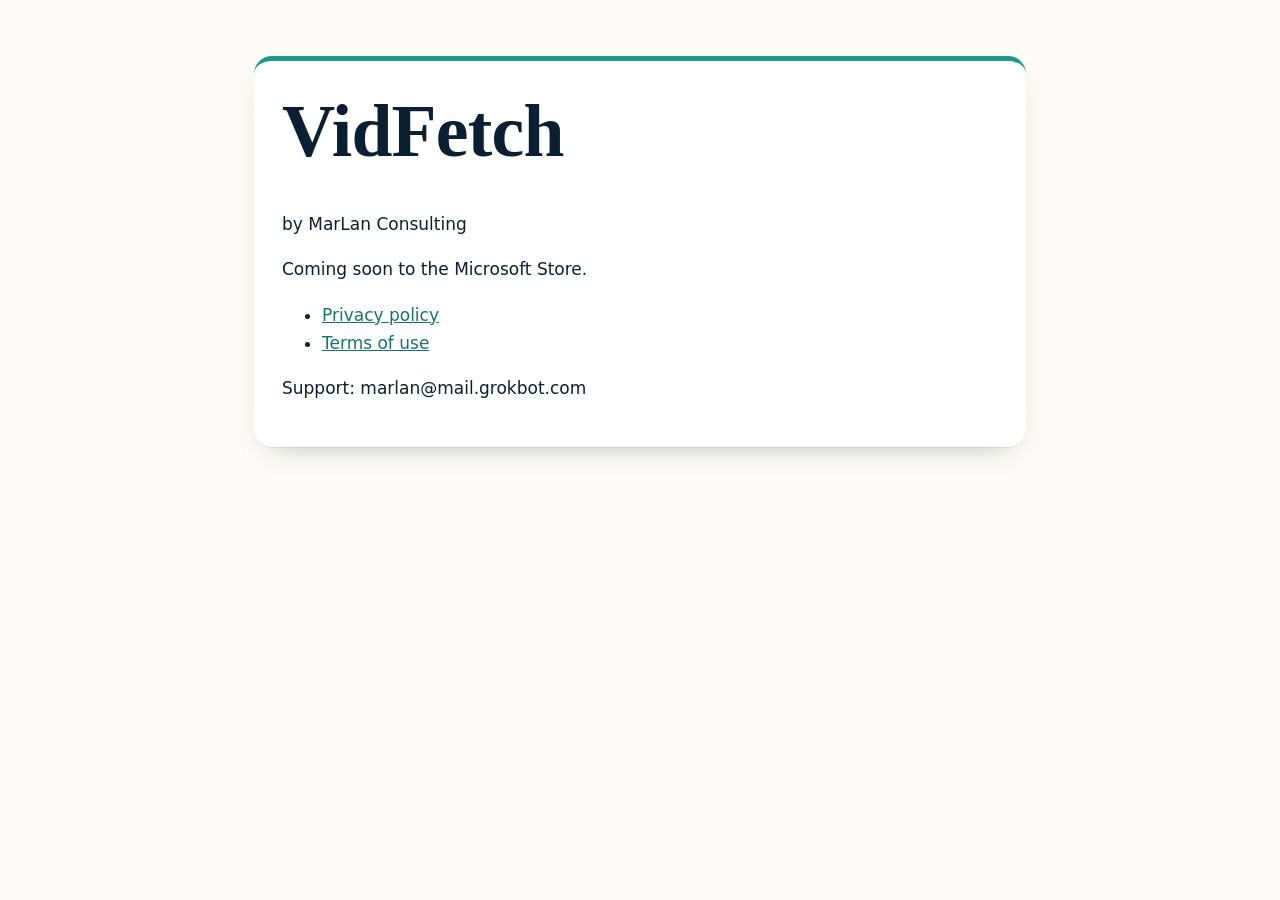
==== index.html @ 86de8faf "VidFetch privacy and terms pages" ====
<!doctype html><html lang="en-ZA"><head><meta charset="utf-8"><meta name="viewport" content="width=device-width,initial-scale=1"><title>VidFetch | MarLan Consulting</title><link rel="stylesheet" href="style.css"></head><body><main id="main"><section style="padding:56px 0 72px"><div class="wrap" style="max-width:820px"><div class="card"><h1>VidFetch</h1><p>by MarLan Consulting</p><p>Coming soon to the Microsoft Store.</p><ul><li><a href="privacy.html">Privacy policy</a></li><li><a href="terms.html">Terms of use</a></li></ul><p>Support: marlan@mail.grokbot.com</p></div></div></section></main></body></html>
---- style.css ----
:root{--ink:#0A1F32;--navy:#123A5A;--teal:#1E9A8A;--teal-d:#15766A;--sun:#F0A23B;--sand:#F6EFE3;--paper:#FFFCF7;--muted:#4A5A68;--r:18px}
*{box-sizing:border-box}html{scroll-behavior:smooth}
body{margin:0;font:17px/1.65 "Inter","Segoe UI",system-ui,-apple-system,sans-serif;color:var(--ink);background:var(--paper)}
h1,h2,h3{font-family:"Fraunces","Georgia","Cambria",serif;line-height:1.15;margin:0 0 .5em;letter-spacing:-.01em}
h1{font-size:clamp(2.4rem,6vw,4.6rem)}h2{font-size:clamp(1.8rem,3.6vw,2.7rem)}h3{font-size:1.4rem}
a{color:var(--teal-d)}a:focus-visible,button:focus-visible{outline:3px solid var(--sun);outline-offset:3px}
.wrap{max-width:1120px;margin:0 auto;padding:0 24px}
.skip{position:absolute;left:-999px}.skip:focus{left:12px;top:12px;background:#fff;padding:8px;z-index:9}
header.top{position:sticky;top:0;z-index:5;background:rgba(10,31,50,.94);backdrop-filter:blur(8px)}
header.top .wrap{display:flex;align-items:center;justify-content:space-between;height:68px}
.logo{color:#fff;text-decoration:none;font:700 1.35rem "Fraunces",Georgia,serif}.logo span{color:var(--sun)}
nav ul{display:flex;gap:22px;list-style:none;margin:0;padding:0}nav a{color:#E3EEF2;text-decoration:none;font-weight:600}
nav a:hover,nav a[aria-current]{color:var(--sun)}
.menu{display:none;background:none;border:2px solid #E3EEF2;color:#fff;border-radius:10px;padding:6px 12px;font-weight:700}
.hero{background:radial-gradient(1200px 500px at 85% -10%,#1E9A8A55,transparent),linear-gradient(160deg,var(--ink),var(--navy));color:#fff;padding:96px 0 120px;position:relative;overflow:hidden}
.hero p.lead{font-size:1.25rem;max-width:640px;color:#D7ECEE}
.hero .ring{position:absolute;right:-120px;top:40px;width:460px;height:460px;border-radius:50%;border:56px solid var(--sun);opacity:.16;animation:spin 40s linear infinite}
.kicker{display:inline-block;font-weight:700;letter-spacing:.12em;text-transform:uppercase;font-size:.78rem;color:var(--sun);margin-bottom:14px}
.btn{display:inline-block;padding:13px 22px;border-radius:999px;font-weight:700;text-decoration:none;transition:transform .2s}
.btn:hover{transform:translateY(-2px)}.btn.sun{background:var(--sun);color:var(--ink)}.btn.line{border:2px solid #fff;color:#fff;margin-left:10px}
section{padding:84px 0}.sand{background:var(--sand)}
.grid{display:grid;gap:24px;grid-template-columns:repeat(auto-fit,minmax(240px,1fr))}
.card{background:#fff;border-radius:var(--r);padding:28px;box-shadow:0 1px 0 #0001,0 12px 30px -18px #0A1F3266;border-top:5px solid var(--teal)}
.card.sun{border-top-color:var(--sun)}.card.navy{border-top-color:var(--navy)}
.card img.icon{width:64px;height:64px;border-radius:14px}
.facts{list-style:none;padding:0;margin:0}.facts li{padding:14px 0;border-bottom:1px solid #0A1F3222}
.facts strong{display:block;font-family:Fraunces,Georgia,serif;font-size:1.15rem}
.ph{background:#FFF3DA;border:2px dashed var(--sun);color:#6B4300;padding:2px 8px;border-radius:6px;font-weight:600;font-size:.95em}
.split{display:grid;grid-template-columns:1.1fr .9fr;gap:48px;align-items:center}
.prod{padding:72px 0;border-bottom:1px solid #0A1F3215}.prod:nth-child(even){background:var(--sand)}
.prod figure{margin:0}.prod img.shot,.prod video{width:100%;border-radius:var(--r);box-shadow:0 20px 40px -20px #0A1F3288;background:#fff}
.tag{display:inline-block;background:#E2F3F0;color:#0E5A50;font-weight:700;font-size:.8rem;padding:4px 10px;border-radius:999px;margin:0 6px 6px 0}
.mascot{max-width:300px;filter:drop-shadow(0 18px 24px #0A1F3240);animation:bob 5s ease-in-out infinite}
footer{background:var(--ink);color:#C9D8E0;padding:48px 0}footer a{color:var(--sun)}
.contact{background:linear-gradient(140deg,var(--teal-d),var(--navy));color:#fff;border-radius:28px;padding:48px}
.contact p{color:#E8F4F2;max-width:620px}
.reveal{opacity:0;transform:translateY(18px);transition:opacity .6s,transform .6s}.reveal.in{opacity:1;transform:none}
@keyframes spin{to{transform:rotate(360deg)}}@keyframes bob{50%{transform:translateY(-10px)}}
@media (prefers-reduced-motion:reduce){*{animation:none!important;transition:none!important}.reveal{opacity:1;transform:none}}
@media (max-width:820px){.split{grid-template-columns:1fr}.menu{display:block}nav ul{display:none;position:absolute;top:68px;left:0;right:0;flex-direction:column;background:var(--ink);padding:16px 24px}nav ul.open{display:flex}.hero{padding:64px 0 80px}.btn.line{margin:12px 0 0}section{padding:60px 0}.contact{padding:30px}}

.exp{color:var(--ink);opacity:.85}
.creds{padding-top:20px}.chips{list-style:none;padding:0;display:grid;grid-template-columns:repeat(auto-fit,minmax(200px,1fr));gap:14px}
.chips li{border:1px solid rgba(0,0,0,.1);border-left:4px solid var(--teal-d);border-radius:14px;padding:14px 16px;font-size:.92rem;background:#fff}
.chips strong{display:block;font-size:1rem;margin-bottom:4px}
details{margin-top:18px}summary{cursor:pointer;font-weight:600;color:var(--teal-d)}.full{margin-top:10px;line-height:1.8}
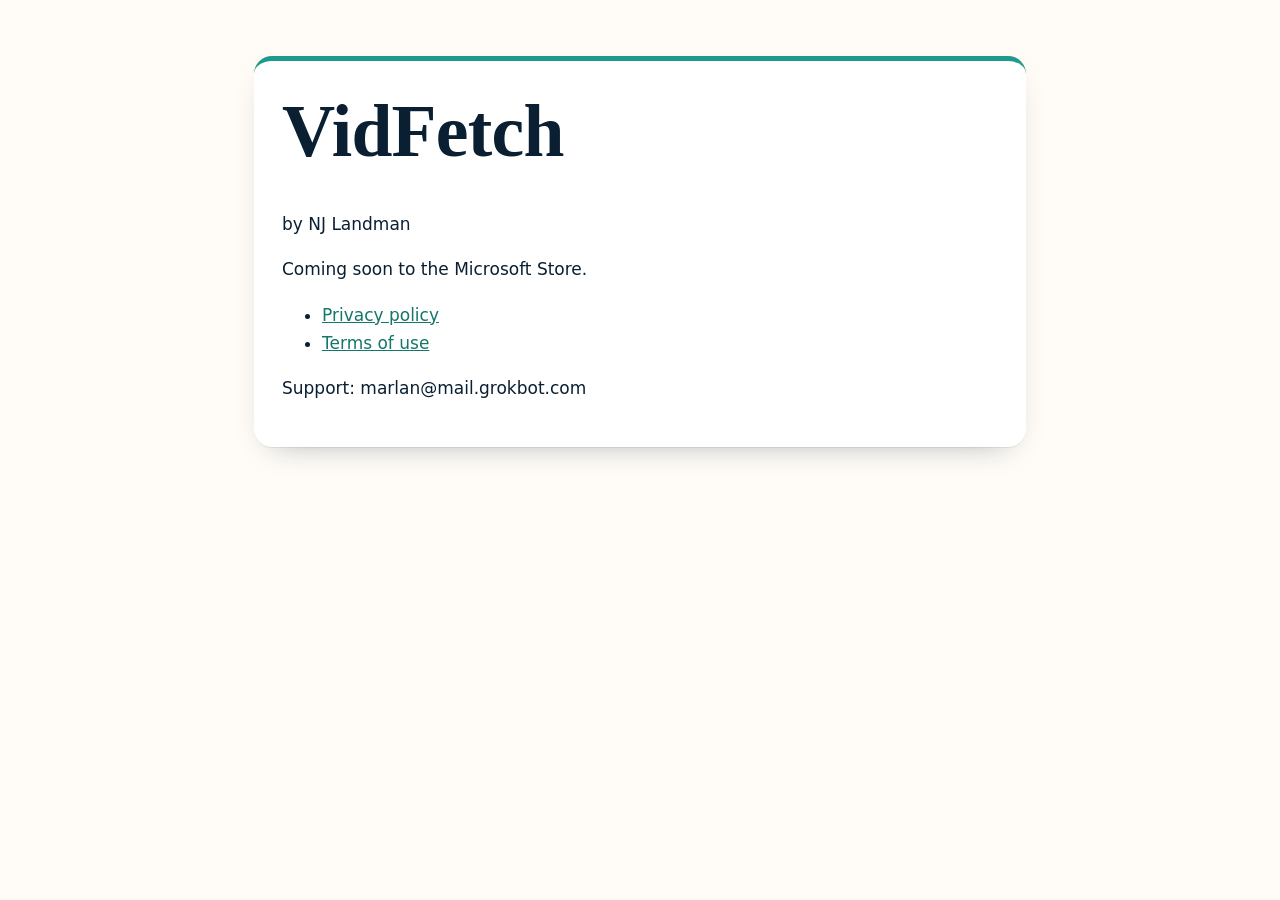
==== commit d1f520af: "Rebrand VidFetch pages from MarLan Consulting to NJ Landman Publisher and seller name is NJ Landman " ====
--- a/index.html
+++ b/index.html
@@ -1 +1 @@
-<!doctype html><html lang="en-ZA"><head><meta charset="utf-8"><meta name="viewport" content="width=device-width,initial-scale=1"><title>VidFetch | MarLan Consulting</title><link rel="stylesheet" href="style.css"></head><body><main id="main"><section style="padding:56px 0 72px"><div class="wrap" style="max-width:820px"><div class="card"><h1>VidFetch</h1><p>by MarLan Consulting</p><p>Coming soon to the Microsoft Store.</p><ul><li><a href="privacy.html">Privacy policy</a></li><li><a href="terms.html">Terms of use</a></li></ul><p>Support: marlan@mail.grokbot.com</p></div></div></section></main></body></html>
+<!doctype html><html lang="en-ZA"><head><meta charset="utf-8"><meta name="viewport" content="width=device-width,initial-scale=1"><title>VidFetch | NJ Landman</title><link rel="stylesheet" href="style.css"></head><body><main id="main"><section style="padding:56px 0 72px"><div class="wrap" style="max-width:820px"><div class="card"><h1>VidFetch</h1><p>by NJ Landman</p><p>Coming soon to the Microsoft Store.</p><ul><li><a href="privacy.html">Privacy policy</a></li><li><a href="terms.html">Terms of use</a></li></ul><p>Support: marlan@mail.grokbot.com</p></div></div></section></main></body></html>
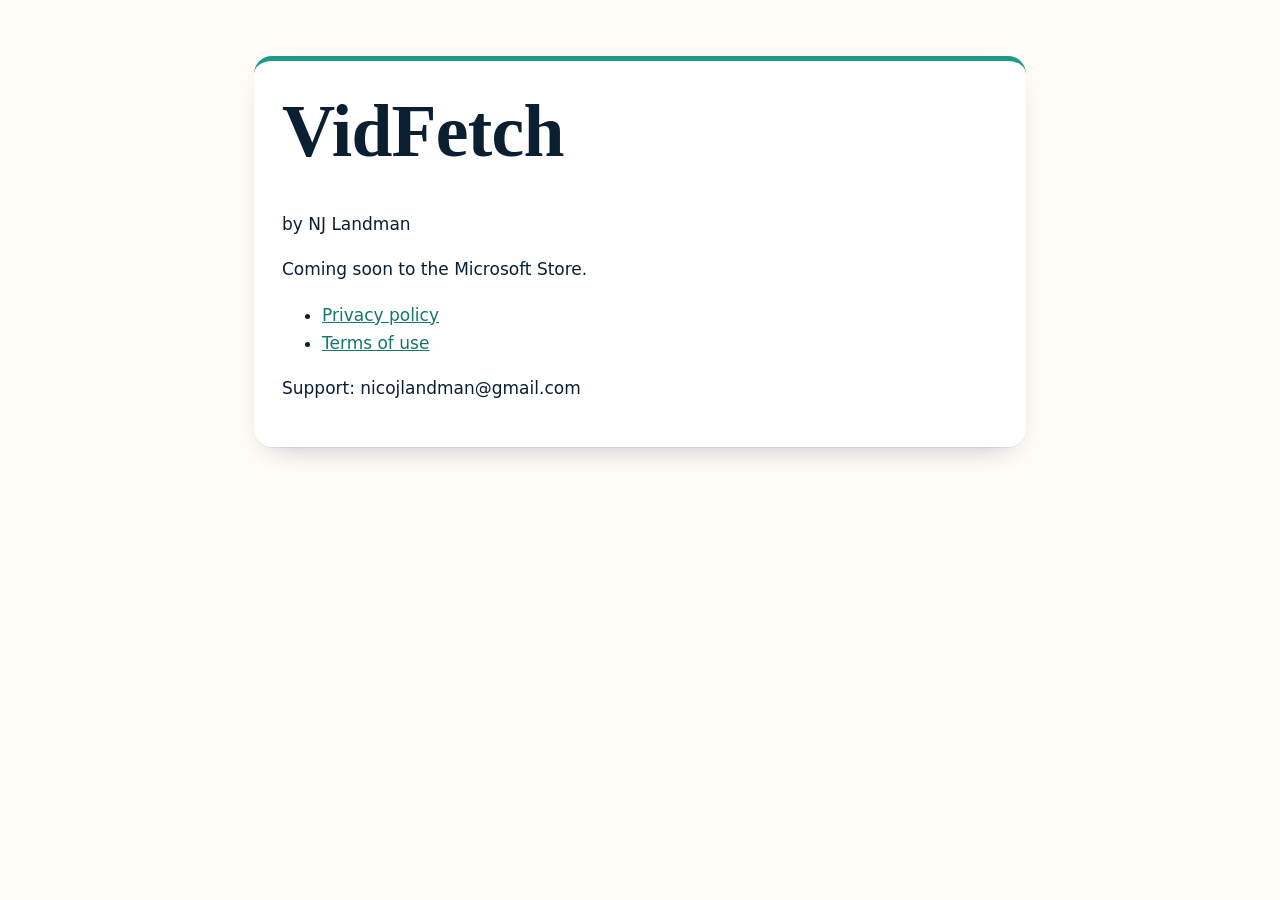
==== commit 316bbf98: "Support email: nicojlandman@gmail.com" ====
--- a/index.html
+++ b/index.html
@@ -1 +1 @@
-<!doctype html><html lang="en-ZA"><head><meta charset="utf-8"><meta name="viewport" content="width=device-width,initial-scale=1"><title>VidFetch | NJ Landman</title><link rel="stylesheet" href="style.css"></head><body><main id="main"><section style="padding:56px 0 72px"><div class="wrap" style="max-width:820px"><div class="card"><h1>VidFetch</h1><p>by NJ Landman</p><p>Coming soon to the Microsoft Store.</p><ul><li><a href="privacy.html">Privacy policy</a></li><li><a href="terms.html">Terms of use</a></li></ul><p>Support: marlan@mail.grokbot.com</p></div></div></section></main></body></html>
+<!doctype html><html lang="en-ZA"><head><meta charset="utf-8"><meta name="viewport" content="width=device-width,initial-scale=1"><title>VidFetch | NJ Landman</title><link rel="stylesheet" href="style.css"></head><body><main id="main"><section style="padding:56px 0 72px"><div class="wrap" style="max-width:820px"><div class="card"><h1>VidFetch</h1><p>by NJ Landman</p><p>Coming soon to the Microsoft Store.</p><ul><li><a href="privacy.html">Privacy policy</a></li><li><a href="terms.html">Terms of use</a></li></ul><p>Support: nicojlandman@gmail.com</p></div></div></section></main></body></html>
